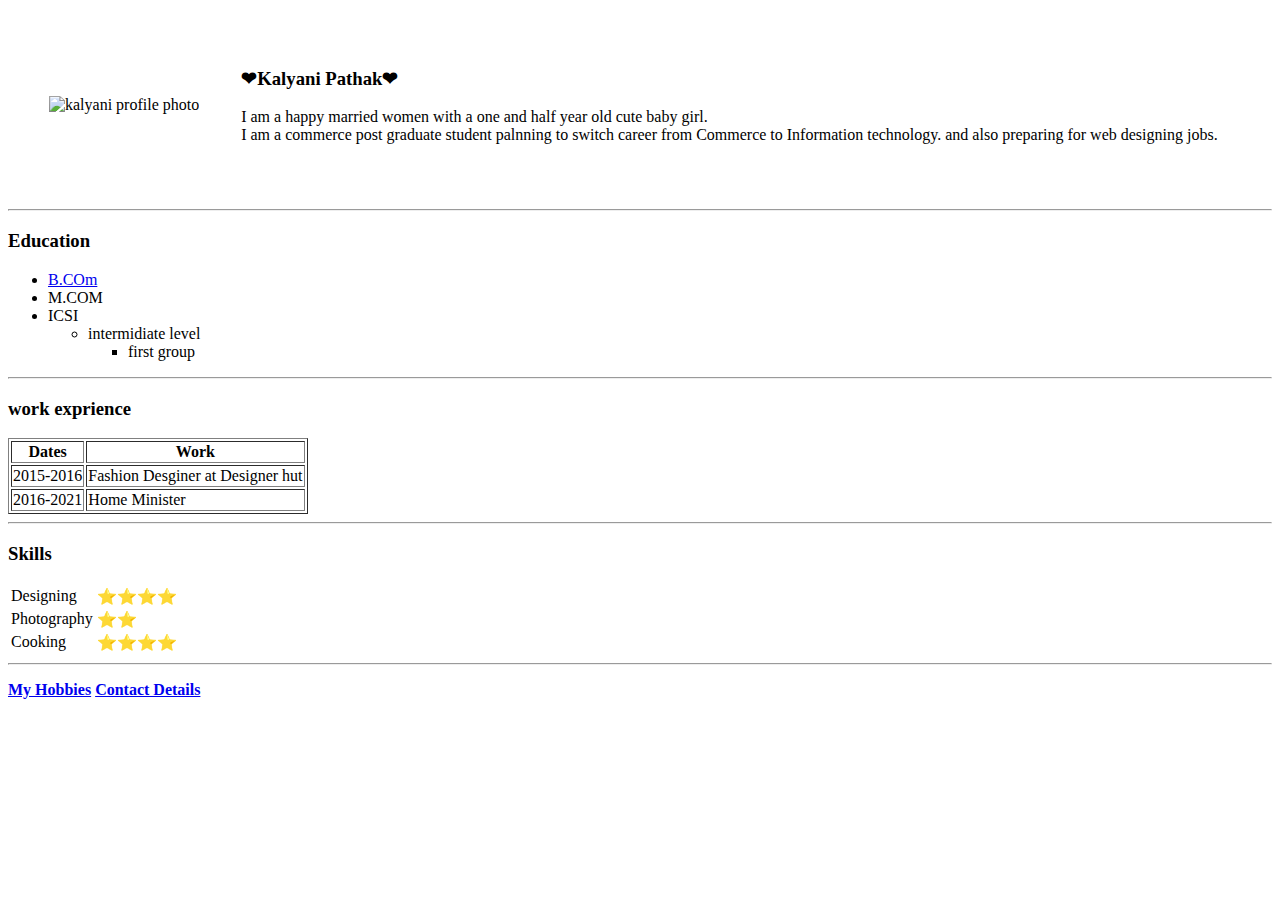
==== index.html @ 44d0ea22 "Add initial CV website fiels" ====
<!DOCTYPE html>
<html>

<head>
  <meta charset="utf-8">
  <title>Kalyani's Personal Site</title>
</head>

<body>
  <table cellspacing="40">

    <tr>
      <td><img src="https://app.photobucket.com/img/home/inset-embed.jpg" alt="kalyani profile photo" height="200" width="200" />


      </td>
      <td>
        <h3>❤Kalyani Pathak❤</h3>
        <P>I am a happy married women with a one and half year old cute baby girl.
          <br /> I am a commerce post graduate student palnning to switch career from Commerce to Information technology.
          and also preparing for web designing jobs.
        </P>
      </td>
    </tr>
  </table>
  <hr />
  <h3><strong>Education</strong></h3>
  <ul>
    <li><a href="https://www.sgbau.ac.in/"> B.COm </a> </li>
    <li> M.COM </li>
    <li>
      ICSI
      <ul>
        <li>
          intermidiate level
          <ul>
            <li>
              first group
            </li>
          </ul>
        </li>
      </ul>
    </li>
  </ul>
  <hr />
  <h3>work exprience</h3>

  <table border="1">
    <thead>
      <tr>
        <th>
          Dates
        </th>
        <th>
          Work
        </th>
      </tr>

    </thead>
    <tbody>

    </tbody>
    <tfoot>

    </tfoot>
    <tr>
      <td> 2015-2016 </td>
      <td>Fashion Desginer at Designer hut</td>
    </tr>
    <tr>
      <td>2016-2021 </td>
      <td> Home Minister</td>
    </tr>
  </table>
  <hr />
  <h3>Skills</h3>
  <table cellspace="10">
    <tr>
      <td>
        Designing
      </td>
      <td>
        ⭐⭐⭐⭐
      </td>
    </tr>
    <tr>
      <td>
        Photography
      </td>
      <td>
        ⭐⭐
      </td>
    </tr>
    <tr>
      <td>
        Cooking
      </td>
      <td>
        ⭐⭐⭐⭐
      </td>
    </tr>
  </table>
  <hr />

  <p>
    <strong> <a href="C:\Users\kalya\Desktop\Web Development\html personal site\My Hobbies.html">My Hobbies</a></strong>
    <strong> <a href="C:\Users\kalya\Desktop\Web Development\html personal site\My Details.Html"> Contact Details</a></strong>
  </p>





</body>

</html>
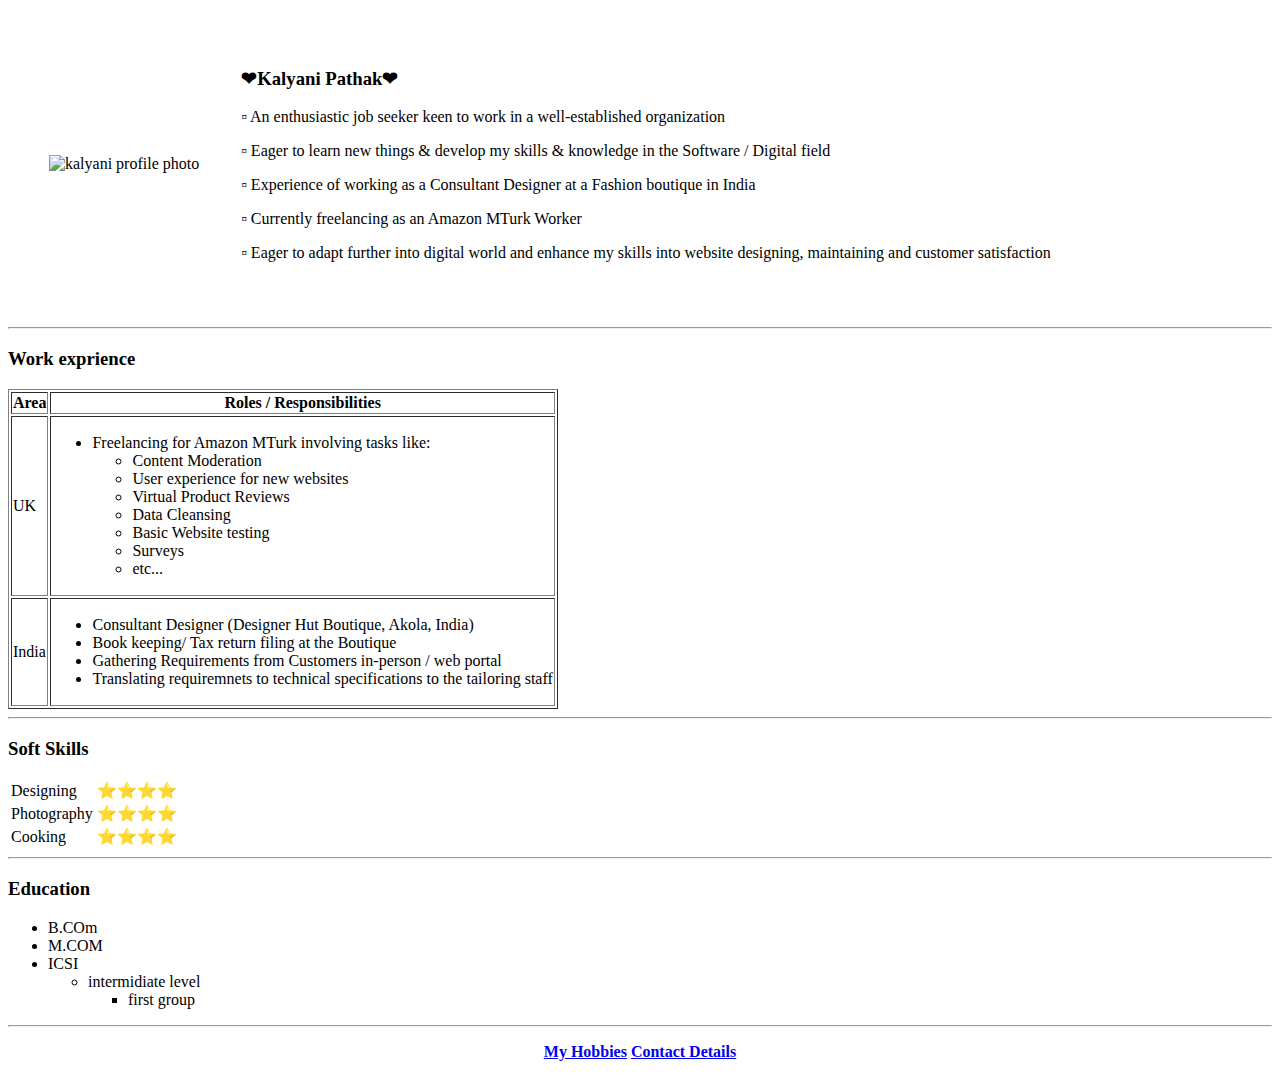
==== commit 2fdea122: "new cv" ====
--- a/index.html
+++ b/index.html
@@ -4,29 +4,153 @@
 <head>
   <meta charset="utf-8">
   <title>Kalyani's Personal Site</title>
+  <link rel="stylesheet" href="css/styles.css">
+
+
 </head>
 
+
+
 <body>
+
   <table cellspacing="40">
 
     <tr>
-      <td><img src="https://app.photobucket.com/img/home/inset-embed.jpg" alt="kalyani profile photo" height="200" width="200" />
-
-
+      <td><img src="https://scontent-lhr8-1.xx.fbcdn.net/v/t1.6435-9/c0.32.1619.1619a/s851x315/71113586_1557984641007795_2464401072794370048_n.jpg?_nc_cat=106&ccb=1-3&_nc_sid=da31f3&_nc_ohc=kQW1pIYeRFMAX8PrDow&_nc_ht=scontent-lhr8-1.xx&tp=28&oh=25fad5a246618416c5121ccdb3d619aa&oe=60CA8910" alt="kalyani profile photo" height="200" width="200" />
       </td>
       <td>
         <h3>❤Kalyani Pathak❤</h3>
-        <P>I am a happy married women with a one and half year old cute baby girl.
-          <br /> I am a commerce post graduate student palnning to switch career from Commerce to Information technology.
-          and also preparing for web designing jobs.
+        <P>
+	▫    An enthusiastic job seeker keen to work in a well-established organization<br />
+<p>
+
+▫	 Eager to learn new things & develop my skills & knowledge in the Software / Digital field<br /></p>
+	<p>
+
+  <p>
+
+▫   Experience of working as a Consultant Designer at a Fashion boutique in India<br /></p>
+
+
+<p>
+
+▫  	Currently freelancing as an Amazon MTurk Worker<br /></p>
+<p>
+
+▫  	Eager to adapt further into digital world and enhance my skills into website designing, maintaining and customer satisfaction
+
         </P>
+      </td>
+    </tr>
+  </table>
+  <hr />
+
+  <h3>Work exprience</h3>
+
+  <table border="1">
+    <thead>
+      <tr>
+        <th>
+          Area
+        </th>
+        <th>
+          Roles / Responsibilities
+        </th>
+      </tr>
+
+    </thead>
+    <tbody>
+
+    </tbody>
+    <tfoot>
+
+    </tfoot>
+    <tr>
+      <td>UK </td>
+      <td>
+        <ul>
+            <li>Freelancing for Amazon MTurk involving tasks like:</li>
+
+                <ul>
+                  <li>
+                    Content Moderation
+                  </li>
+                  <li>
+                    User experience for new websites
+                  </li>
+                  <li>
+                    Virtual Product Reviews
+                  </li>
+                  <li>
+                    Data Cleansing
+                  </li>
+                  <li>
+                    Basic Website testing
+                  </li>
+                  <li>
+                    Surveys
+                  </li>
+                  <li>
+                    etc...
+                  </li>
+                </ul>
+
+
+        </ul>
+      </td>
+    </tr>
+    <tr>
+      <td> India </td>
+      <td>
+        <ul>
+          <li>
+            Consultant Designer (Designer Hut Boutique, Akola, India)
+          </li>
+          <li>
+            Book keeping/ Tax return filing at the Boutique
+          </li>
+          <li>
+            Gathering Requirements from Customers in-person / web portal
+          </li>
+          <li>
+            Translating requiremnets to technical specifications to the tailoring staff
+          </li>
+        </ul>
+</td>
+    </tr>
+  </table>
+  <hr />
+  <h3>Soft Skills</h3>
+  <table cellspace="10">
+    <tr>
+      <td>
+        Designing
+      </td>
+      <td>
+        ⭐⭐⭐⭐
+      </td>
+    </tr>
+    <tr>
+      <td>
+        Photography
+      </td>
+      <td>
+        ⭐⭐⭐⭐
+      </td>
+    </tr>
+    <tr>
+      <td>
+        Cooking
+      </td>
+      <td>
+        ⭐⭐⭐⭐
       </td>
     </tr>
   </table>
   <hr />
   <h3><strong>Education</strong></h3>
   <ul>
-    <li><a href="https://www.sgbau.ac.in/"> B.COm </a> </li>
+    <li> B.COm  </li>
     <li> M.COM </li>
     <li>
       ICSI
@@ -43,68 +167,9 @@
     </li>
   </ul>
   <hr />
-  <h3>work exprience</h3>
-
-  <table border="1">
-    <thead>
-      <tr>
-        <th>
-          Dates
-        </th>
-        <th>
-          Work
-        </th>
-      </tr>
-
-    </thead>
-    <tbody>
-
-    </tbody>
-    <tfoot>
-
-    </tfoot>
-    <tr>
-      <td> 2015-2016 </td>
-      <td>Fashion Desginer at Designer hut</td>
-    </tr>
-    <tr>
-      <td>2016-2021 </td>
-      <td> Home Minister</td>
-    </tr>
-  </table>
-  <hr />
-  <h3>Skills</h3>
-  <table cellspace="10">
-    <tr>
-      <td>
-        Designing
-      </td>
-      <td>
-        ⭐⭐⭐⭐
-      </td>
-    </tr>
-    <tr>
-      <td>
-        Photography
-      </td>
-      <td>
-        ⭐⭐
-      </td>
-    </tr>
-    <tr>
-      <td>
-        Cooking
-      </td>
-      <td>
-        ⭐⭐⭐⭐
-      </td>
-    </tr>
-  </table>
-  <hr />
-
-  <p>
-    <strong> <a href="C:\Users\kalya\Desktop\Web Development\html personal site\My Hobbies.html">My Hobbies</a></strong>
-    <strong> <a href="C:\Users\kalya\Desktop\Web Development\html personal site\My Details.Html"> Contact Details</a></strong>
+  <p style="text-align:center">
+    <strong> <a href="My Hobbies.html">My Hobbies</a></strong>
+    <strong> <a href="My Details.Html"> Contact Details</a></strong>
   </p>
 
 
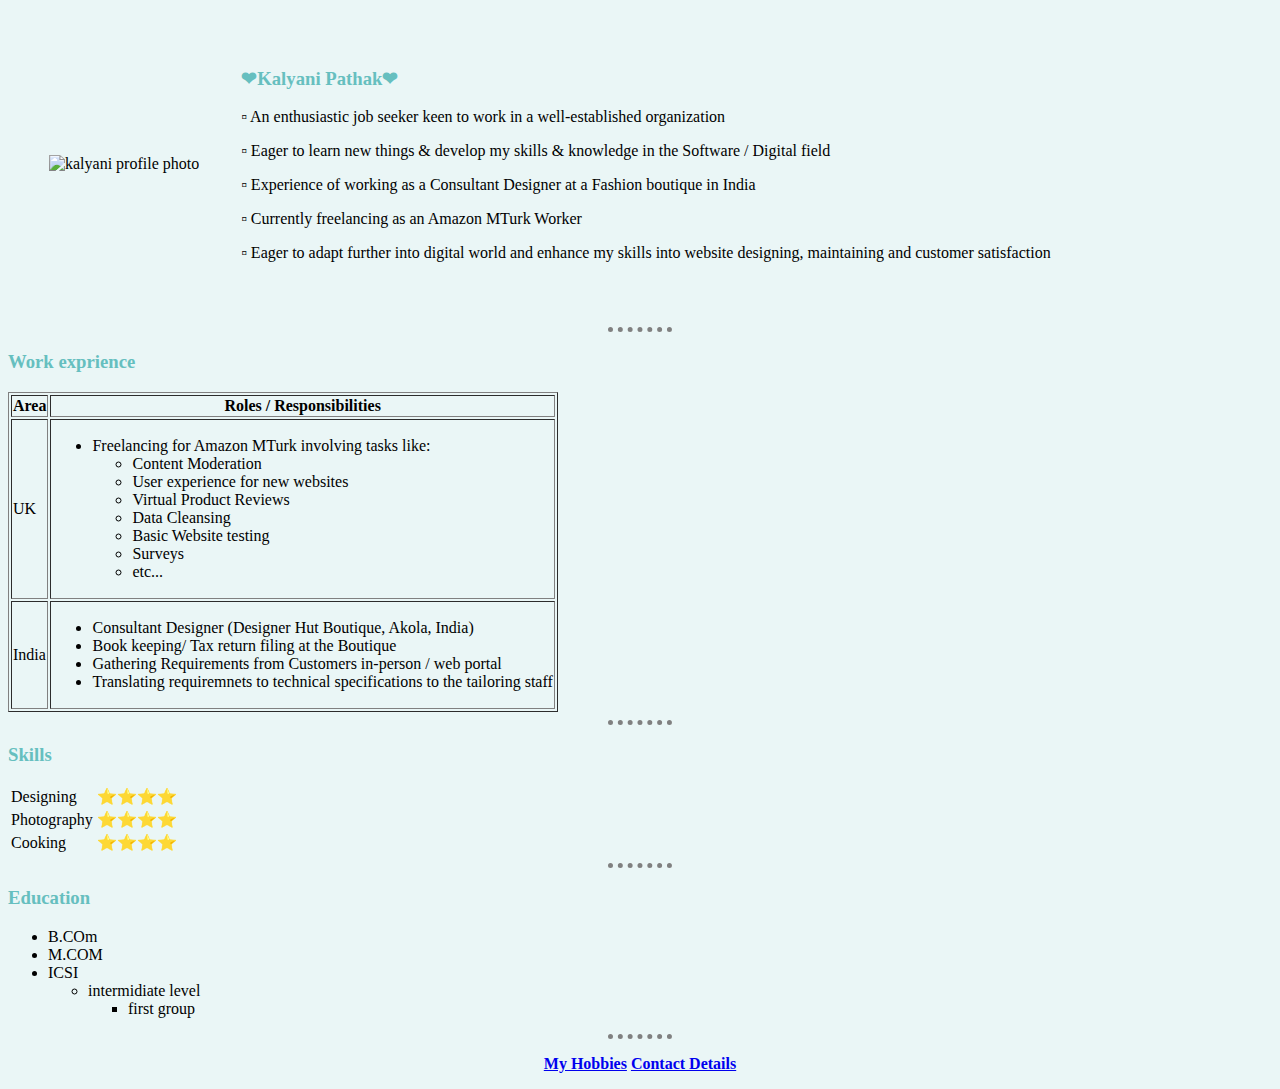
==== commit 6bbe13e4: "Update index.html" ====
--- a/index.html
+++ b/index.html
@@ -120,7 +120,7 @@
     </tr>
   </table>
   <hr />
-  <h3>Soft Skills</h3>
+  <h3>Skills</h3>
   <table cellspace="10">
     <tr>
       <td>
--- a/css/styles.css
+++ b/css/styles.css
@@ -0,0 +1,16 @@
+body
+{ background-color: #EAF6F6;}
+
+hr {
+border-style : none;
+border-top-style : dotted;
+border-color : grey;
+border-width :5px;
+width: 5%;
+}
+h3{
+
+  color: #66BFBF;
+}
+h1{
+color:#66BFBF; }
